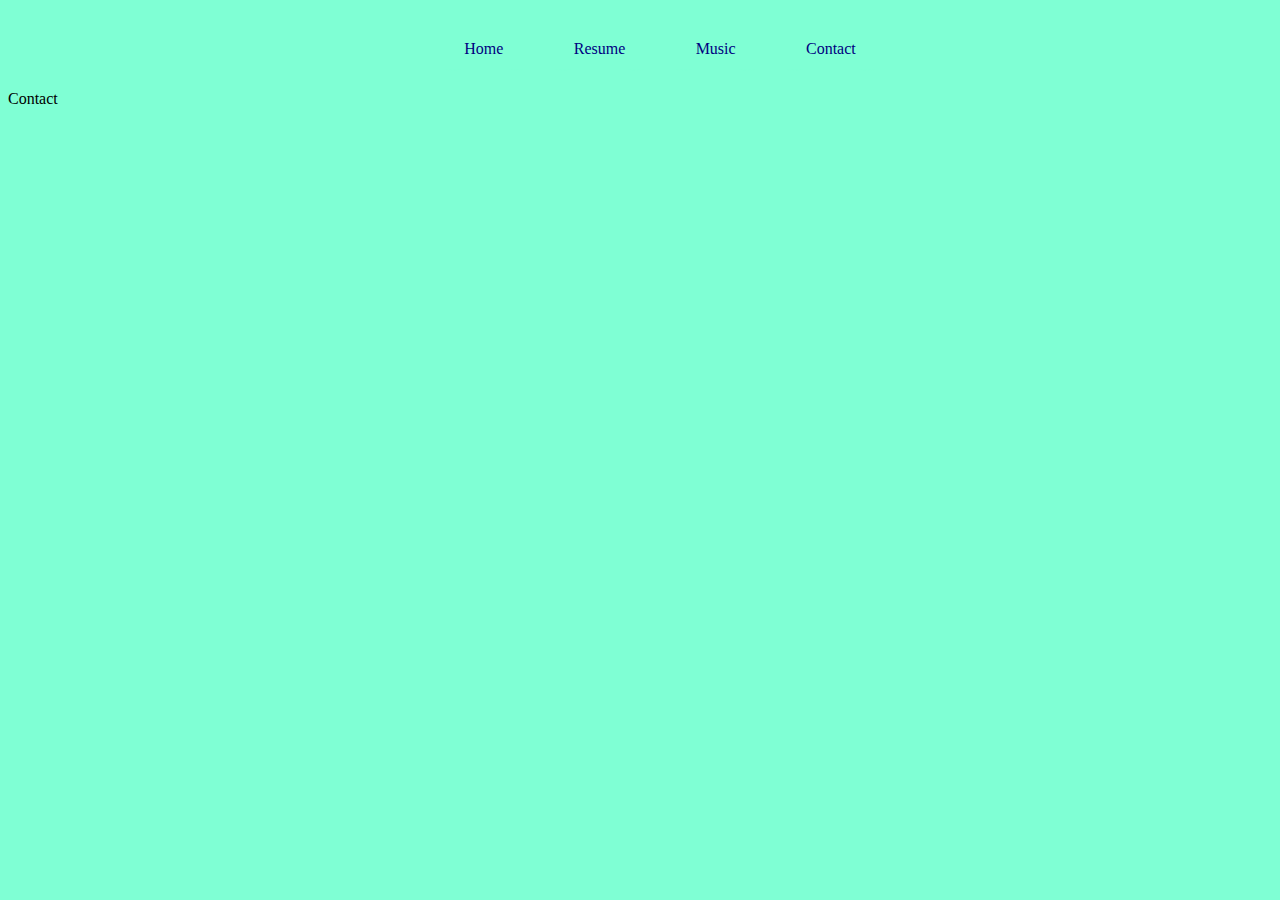
==== contact.html @ 6045f9c7 "header" ====
<!DOCTYPE html>
<html lang="en">
    <head>
        <meta charset="UTF-8">
        <meta http-equiv="X-UA-Compatible" content="IE=edge">
        <meta name="viewport" content="width=device-width, initial-scale=1.0">
        <link href="https://cdn.jsdelivr.net/npm/bootstrap@5.1.3/dist/css/bootstrap.min.css" rel="stylesheet" 
        integrity="sha384-1BmE4kWBq78iYhFldvKuhfTAU6auU8tT94WrHftjDbrCEXSU1oBoqyl2QvZ6jIW3" crossorigin="anonymous">
        <link rel = "stylesheet" type = "text/css" href = "styling.css" media="screen"/>
        <title>Adham's Site</title>
    </head>
    <body>
        <div class="container-fluid shadow p-3 mb-5 bg-body rounded text-center">
            <div class="nav">
                <ol>
                    <li><a href="index.html">Home</a></li>
                    <li><a href="resume.html">Resume</a></li>
                    <li><a href="music.html">Music</a></li>
                    <li><a href="contact.html">Contact</a></li>
                </ol>
            </div>
        </div>
        <div class="container-sm shadow p-3 mb-5 bg-body rounded text-center">
            Contact
        </div>
        <script src="https://cdn.jsdelivr.net/npm/bootstrap@5.1.3/dist/js/bootstrap.bundle.min.js" 
        integrity="sha384-ka7Sk0Gln4gmtz2MlQnikT1wXgYsOg+OMhuP+IlRH9sENBO0LRn5q+8nbTov4+1p" crossorigin="anonymous"></script>
    </body>
</html>
---- styling.css ----
@import url('https://fonts.googleapis.come/css2?family=Poppins&display=swap');

body{
    background-color: aquamarine;
    font-family:Georgia;
}
.nav{
    display:flex;
    align-items: center;
    justify-content:center;
}
.nav ol{
    display:flex;
    list-style: none;
}

.nav ol li{
    margin:1em;
}
.nav ol li a{
    text-decoration: none;
    padding: 0 1.2em 0.9em 1.2em;
    color:navy;
    transition: all .4s;
    position:relative;
    z-index: 1;
}
.nav ol li a::before{
    content:'';
    position:absolute;
    bottom:0;
    left:0;
    width:100%;
    height:41px;
    border-radius: 60px 60px 60px 60px;
    transform-origin: bottom;
    background:aquamarine;
    transform: scaleY(0.05);
    z-index:-1;
    transition:all .5s;
}

.nav ol li a:hover::before{transform: scaleY(1.1);}
.nav ol li a:hover{color:red;}

@media (max-width: 1200px) {
    .nav{
        width:100%;
        display:flex;
        justify-content: center;
    }
}

@media (max-width: 700px){
    .nav ol{
        flex-direction: column;
        text-align: center;
    }
}
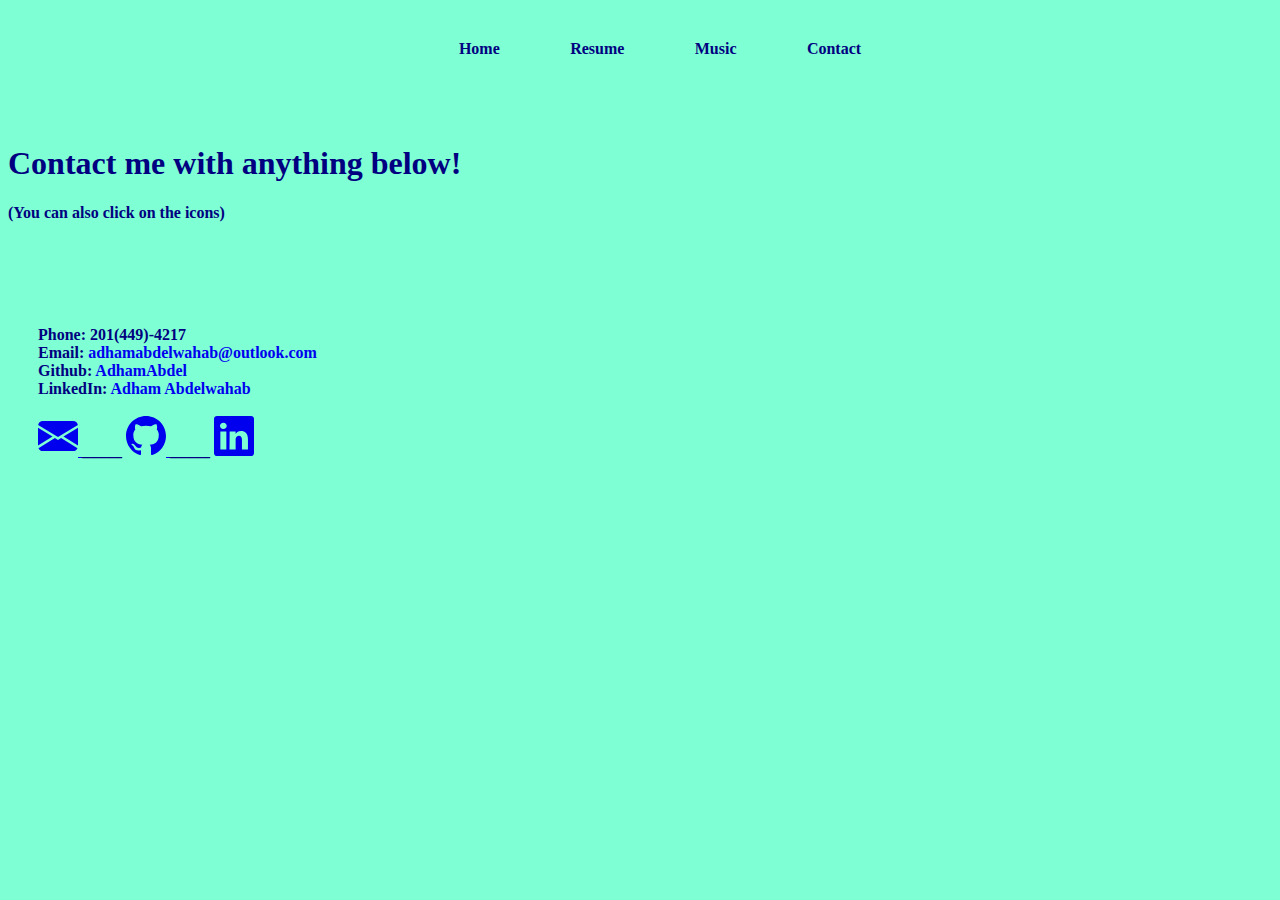
==== commit a87cfe33: "Contact Page" ====
--- a/contact.html
+++ b/contact.html
@@ -7,7 +7,8 @@
         <link href="https://cdn.jsdelivr.net/npm/bootstrap@5.1.3/dist/css/bootstrap.min.css" rel="stylesheet" 
         integrity="sha384-1BmE4kWBq78iYhFldvKuhfTAU6auU8tT94WrHftjDbrCEXSU1oBoqyl2QvZ6jIW3" crossorigin="anonymous">
         <link rel = "stylesheet" type = "text/css" href = "styling.css" media="screen"/>
-        <title>Adham's Site</title>
+        <title>Adham</title>
+        <link rel = "shortcut icon" href = "ComputerMouse.png" />
     </head>
     <body>
         <div class="container-fluid shadow p-3 mb-5 bg-body rounded text-center">
@@ -20,8 +21,34 @@
                 </ol>
             </div>
         </div>
-        <div class="container-sm shadow p-3 mb-5 bg-body rounded text-center">
-            Contact
+        <div class="text-wrap">
+            <p class="lh-base"><br>
+                <h1 class="fw-bold text-center">Contact me with anything below!</h1>
+                <p class="fs-5 fw-bold text-center">(You can also click on the icons)</p><br><br>
+                <p class="fs-5 fw-bold text-center" style="margin-left:30px;margin-right:20px;"><br><br>
+                    Phone: 201(449)-4217<br>
+                    Email: <a href="mailto:adhamabdelwahab@outlook.com" style="text-decoration:none;">adhamabdelwahab@outlook.com</a><br>
+                    Github: <a href="https://github.com/AdhamAbdel" style="text-decoration:none;">AdhamAbdel</a><br>
+                    LinkedIn: <a href="https://www.linkedin.com/in/adham-abdelwahab-a2982922b/" style="text-decoration:none;">Adham Abdelwahab</a><br><br>
+                    <a href="mailto:adhamabdelwahab@outlook.com">
+                        <svg xmlns="http://www.w3.org/2000/svg" width="40" height="40" fill="currentColor" class="bi bi-envelope-fill" viewBox="0 0 16 16">
+                            <path d="M.05 3.555A2 2 0 0 1 2 2h12a2 2 0 0 1 1.95 1.555L8 8.414.05 3.555ZM0 4.697v7.104l5.803-3.558L0 4.697ZM6.761 8.83l-6.57 4.027A2 2 0 0 0 2 14h12a2 2 0 0 0 1.808-1.144l-6.57-4.027L8 9.586l-1.239-.757Zm3.436-.586L16 11.801V4.697l-5.803 3.546Z"/>
+                        </svg>
+                    </a>        
+                    _____
+                    <a href="https://github.com/AdhamAbdel">
+                        <svg xmlns="http://www.w3.org/2000/svg" width="40" height="40" fill="currentColor" class="bi bi-github" viewBox="0 0 16 16">
+                            <path d="M8 0C3.58 0 0 3.58 0 8c0 3.54 2.29 6.53 5.47 7.59.4.07.55-.17.55-.38 0-.19-.01-.82-.01-1.49-2.01.37-2.53-.49-2.69-.94-.09-.23-.48-.94-.82-1.13-.28-.15-.68-.52-.01-.53.63-.01 1.08.58 1.23.82.72 1.21 1.87.87 2.33.66.07-.52.28-.87.51-1.07-1.78-.2-3.64-.89-3.64-3.95 0-.87.31-1.59.82-2.15-.08-.2-.36-1.02.08-2.12 0 0 .67-.21 2.2.82.64-.18 1.32-.27 2-.27.68 0 1.36.09 2 .27 1.53-1.04 2.2-.82 2.2-.82.44 1.1.16 1.92.08 2.12.51.56.82 1.27.82 2.15 0 3.07-1.87 3.75-3.65 3.95.29.25.54.73.54 1.48 0 1.07-.01 1.93-.01 2.2 0 .21.15.46.55.38A8.012 8.012 0 0 0 16 8c0-4.42-3.58-8-8-8z"/>
+                        </svg>
+                    </a>
+                    _____
+                    <a href="https://www.linkedin.com/in/adham-abdelwahab-a2982922b/">
+                        <svg xmlns="http://www.w3.org/2000/svg" width="40" height="40" fill="currentColor" class="bi bi-linkedin" viewBox="0 0 16 16">
+                            <path d="M0 1.146C0 .513.526 0 1.175 0h13.65C15.474 0 16 .513 16 1.146v13.708c0 .633-.526 1.146-1.175 1.146H1.175C.526 16 0 15.487 0 14.854V1.146zm4.943 12.248V6.169H2.542v7.225h2.401zm-1.2-8.212c.837 0 1.358-.554 1.358-1.248-.015-.709-.52-1.248-1.342-1.248-.822 0-1.359.54-1.359 1.248 0 .694.521 1.248 1.327 1.248h.016zm4.908 8.212V9.359c0-.216.016-.432.08-.586.173-.431.568-.878 1.232-.878.869 0 1.216.662 1.216 1.634v3.865h2.401V9.25c0-2.22-1.184-3.252-2.764-3.252-1.274 0-1.845.7-2.165 1.193v.025h-.016a5.54 5.54 0 0 1 .016-.025V6.169h-2.4c.03.678 0 7.225 0 7.225h2.4z"/>
+                        </svg>
+                    </a>
+                </p>                            
+            </p>
         </div>
         <script src="https://cdn.jsdelivr.net/npm/bootstrap@5.1.3/dist/js/bootstrap.bundle.min.js" 
         integrity="sha384-ka7Sk0Gln4gmtz2MlQnikT1wXgYsOg+OMhuP+IlRH9sENBO0LRn5q+8nbTov4+1p" crossorigin="anonymous"></script>
--- a/styling.css
+++ b/styling.css
@@ -2,7 +2,9 @@
 
 body{
     background-color: aquamarine;
-    font-family:Georgia;
+    font-family: cursive;
+    font-weight:bold;
+    color:navy;
 }
 .nav{
     display:flex;
@@ -43,11 +45,33 @@
 .nav ol li a:hover::before{transform: scaleY(1.1);}
 .nav ol li a:hover{color:red;}
 
-@media (max-width: 1200px) {
+p#intro{
+    margin-left:60px; 
+    margin-right:40px;
+    margin-top:200px;
+}
+
+@keyframes gradient {
+    0% {
+        background-position: 0% 50%;
+    }
+    50% {
+        background-position: 100% 50%;
+    }
+    100% {
+        background-position: 0% 50%;
+    }
+}
+
+@media (max-width: 990px) {
     .nav{
         width:100%;
         display:flex;
         justify-content: center;
+    }
+    img#profilepic{
+        width:50%;
+        height:auto;
     }
 }
 
@@ -56,4 +80,13 @@
         flex-direction: column;
         text-align: center;
     }
+    img#profilepic{
+        width:80%;
+        height:auto;
+    }
+    p#intro{
+        margin-left:60px; 
+        margin-right:40px;
+        margin-top:40px;
+    }
 }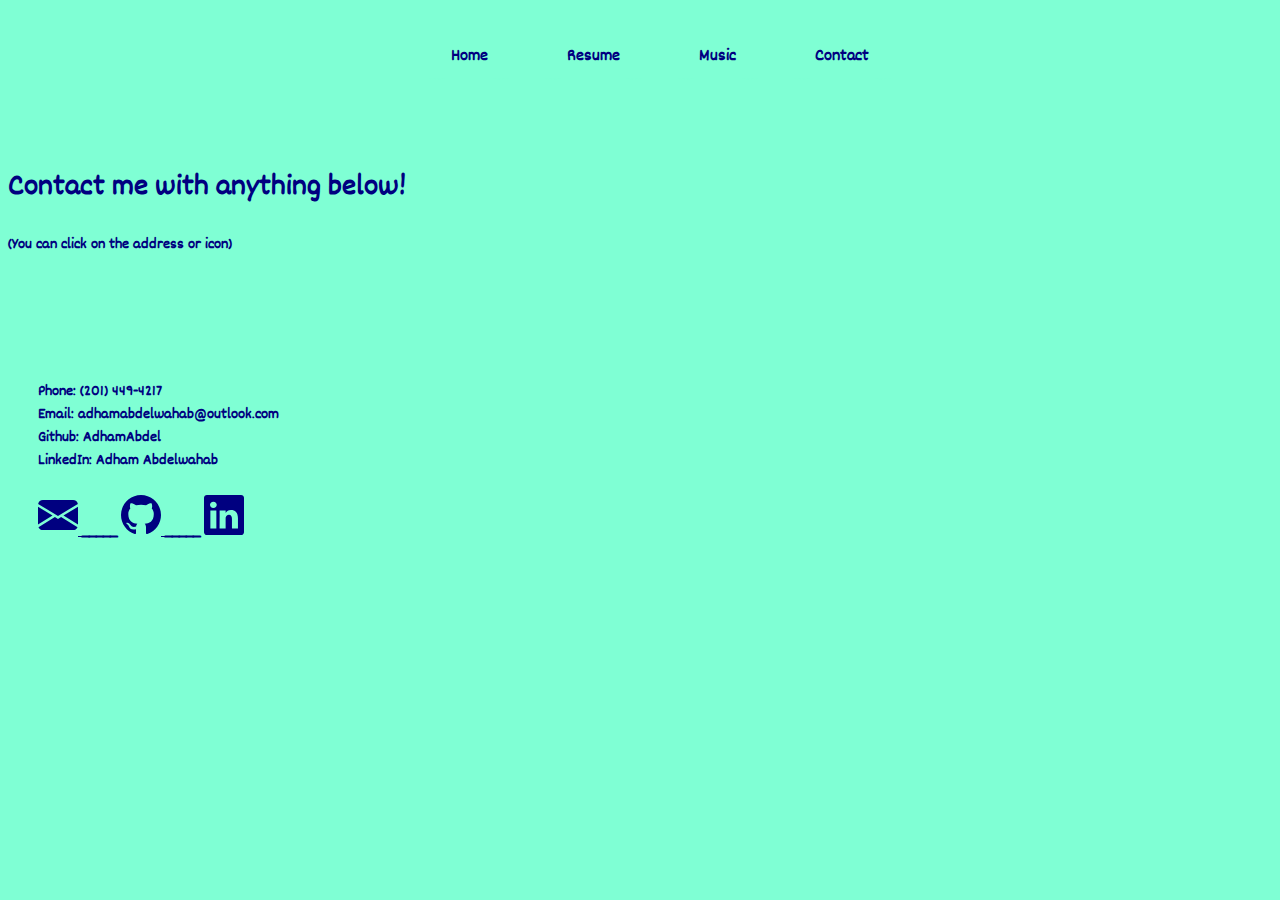
==== commit ada9f456: "Resume Update" ====
--- a/contact.html
+++ b/contact.html
@@ -6,9 +6,10 @@
         <meta name="viewport" content="width=device-width, initial-scale=1.0">
         <link href="https://cdn.jsdelivr.net/npm/bootstrap@5.1.3/dist/css/bootstrap.min.css" rel="stylesheet" 
         integrity="sha384-1BmE4kWBq78iYhFldvKuhfTAU6auU8tT94WrHftjDbrCEXSU1oBoqyl2QvZ6jIW3" crossorigin="anonymous">
+        <link href='https://fonts.googleapis.com/css?family=Dekko' rel='stylesheet'>
         <link rel = "stylesheet" type = "text/css" href = "styling.css" media="screen"/>
         <title>Adham</title>
-        <link rel = "shortcut icon" href = "ComputerMouse.png" />
+        <link rel = "shortcut icon" href = "icon.png" />
     </head>
     <body>
         <div class="container-fluid shadow p-3 mb-5 bg-body rounded text-center">
@@ -24,9 +25,9 @@
         <div class="text-wrap">
             <p class="lh-base"><br>
                 <h1 class="fw-bold text-center">Contact me with anything below!</h1>
-                <p class="fs-5 fw-bold text-center">(You can also click on the icons)</p><br><br>
+                <p class="fs-5 fw-bold text-center">(You can click on the address or icon)</p><br><br>
                 <p class="fs-5 fw-bold text-center" style="margin-left:30px;margin-right:20px;"><br><br>
-                    Phone: 201(449)-4217<br>
+                    Phone: (201) 449-4217<br>
                     Email: <a href="mailto:adhamabdelwahab@outlook.com" style="text-decoration:none;">adhamabdelwahab@outlook.com</a><br>
                     Github: <a href="https://github.com/AdhamAbdel" style="text-decoration:none;">AdhamAbdel</a><br>
                     LinkedIn: <a href="https://www.linkedin.com/in/adham-abdelwahab-a2982922b/" style="text-decoration:none;">Adham Abdelwahab</a><br><br>
--- a/styling.css
+++ b/styling.css
@@ -2,14 +2,18 @@
 
 body{
     background-color: aquamarine;
-    font-family: cursive;
+    font-family: 'Dekko';
     font-weight:bold;
     color:navy;
+}
+a{
+    color:inherit;
 }
 .nav{
     display:flex;
     align-items: center;
     justify-content:center;
+    font-size:18px;
 }
 .nav ol{
     display:flex;
@@ -21,7 +25,7 @@
 }
 .nav ol li a{
     text-decoration: none;
-    padding: 0 1.2em 0.9em 1.2em;
+    padding: 0 1.2em 0.6em 1.2em;
     color:navy;
     transition: all .4s;
     position:relative;
@@ -34,7 +38,7 @@
     left:0;
     width:100%;
     height:41px;
-    border-radius: 60px 60px 60px 60px;
+    border-radius: 30px 30px 30px 30px;
     transform-origin: bottom;
     background:aquamarine;
     transform: scaleY(0.05);
@@ -45,10 +49,17 @@
 .nav ol li a:hover::before{transform: scaleY(1.1);}
 .nav ol li a:hover{color:red;}
 
+#fengimg{
+    width:51%;
+}
+#zabaimg{
+    width:23.60%;
+}
+
 p#intro{
     margin-left:60px; 
     margin-right:40px;
-    margin-top:200px;
+    margin-top:160px;
 }
 
 @keyframes gradient {
@@ -73,6 +84,12 @@
         width:50%;
         height:auto;
     }
+    #fengimg{
+        width:auto;
+    }
+    #zabaimg{
+        width:46%;
+    }
 }
 
 @media (max-width: 700px){
@@ -89,4 +106,10 @@
         margin-right:40px;
         margin-top:40px;
     }
+    #fengimg{
+        width:auto;
+    }
+    #zabaimg{
+        width:auto;
+    }
 }